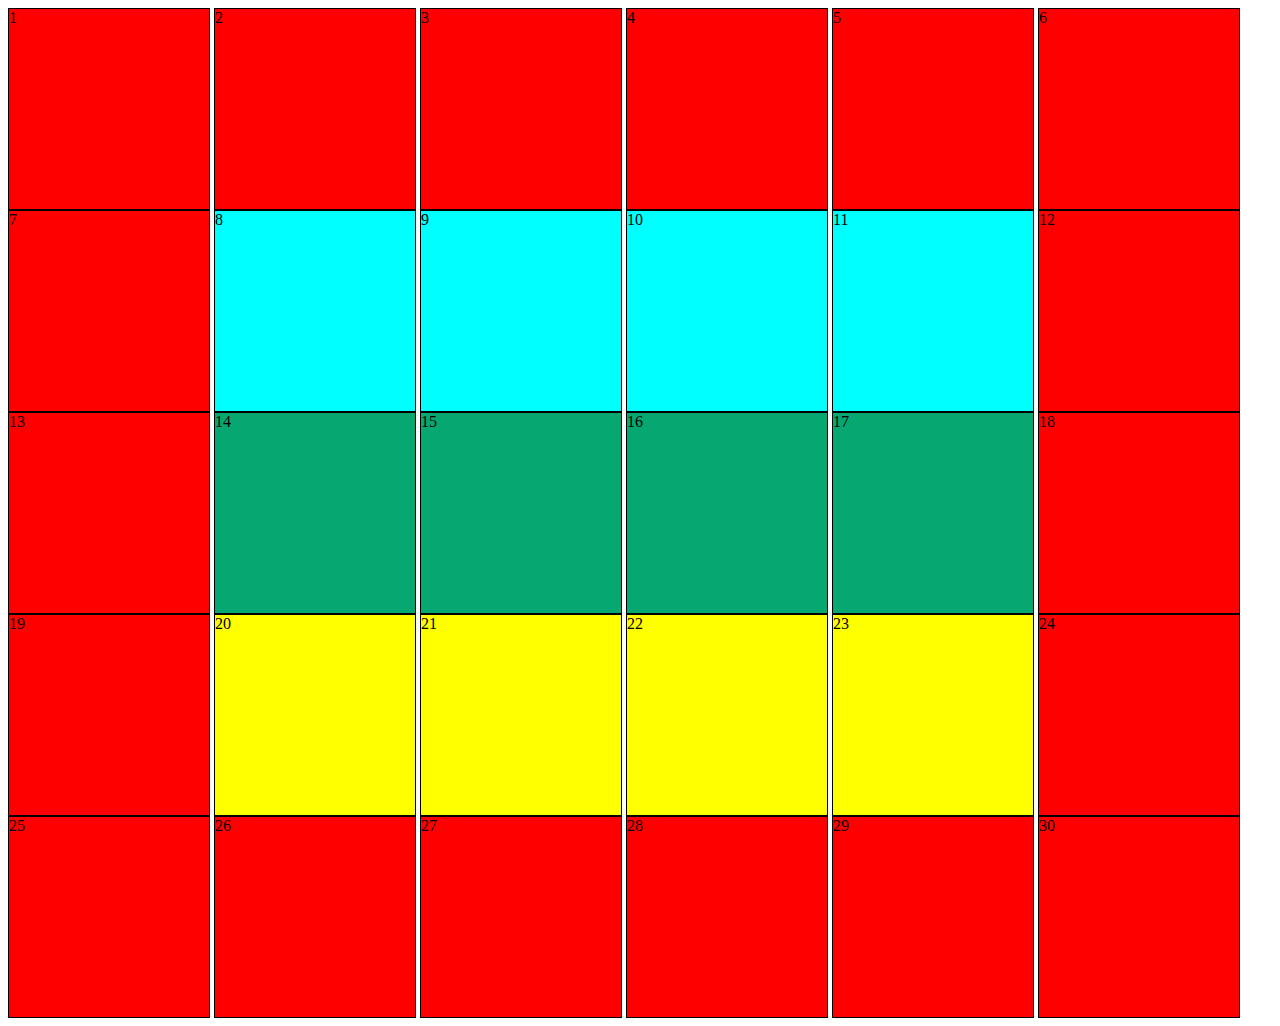
==== index.html @ d1fda8ed "finalizado" ====
<!DOCTYPE html>
<html lang="pt-br">
<head>
    <meta charset="UTF-8">
    <meta name="viewport" content="width=device-width, initial-scale=1.0">
    <title>Divs</title>
    <style>
        div {
          display: inline-block;
          border: 1px solid black;
          width: 200px;
          height: 200px;
        }
        
        .vermelhinho {
            background-color: red;
        }

        .azul {
            background-color: aqua;
        }

        .verde {
            background-color: rgb(7, 167, 114);
        }
        
        .amarelinho {
            background-color: yellow;
        }

        #canto:hover {
            background-color: rebeccapurple;
        }
    </style>
</head>
<body>
    <div class="vermelhinho" id="canto">1</div>
    <div class="vermelhinho">2</div>
    <div class="vermelhinho">3</div>
    <div class="vermelhinho">4</div>
    <div class="vermelhinho">5</div>
    <div class="vermelhinho" id="canto">6</div>
    <div class="vermelhinho">7</div>
    <div class="azul">8</div>
    <div class="azul">9</div>
    <div class="azul">10</div>
    <div class="azul">11</div>
    <div class="vermelhinho">12</div>
    <div class="vermelhinho">13</div>
    <div class="verde">14</div>
    <div class="verde">15</div>
    <div class="verde">16</div>
    <div class="verde">17</div>
    <div class="vermelhinho">18</div>
    <div class="vermelhinho">19</div>
    <div class="amarelinho">20</div>
    <div class="amarelinho">21</div>
    <div class="amarelinho">22</div>
    <div class="amarelinho">23</div>
    <div class="vermelhinho">24</div>
    <div class="vermelhinho" id="canto">25</div>
    <div class="vermelhinho">26</div>
    <div class="vermelhinho">27</div>
    <div class="vermelhinho">28</div>
    <div class="vermelhinho">29</div>
    <div class="vermelhinho" id="canto">30</div>
</body>
</html>
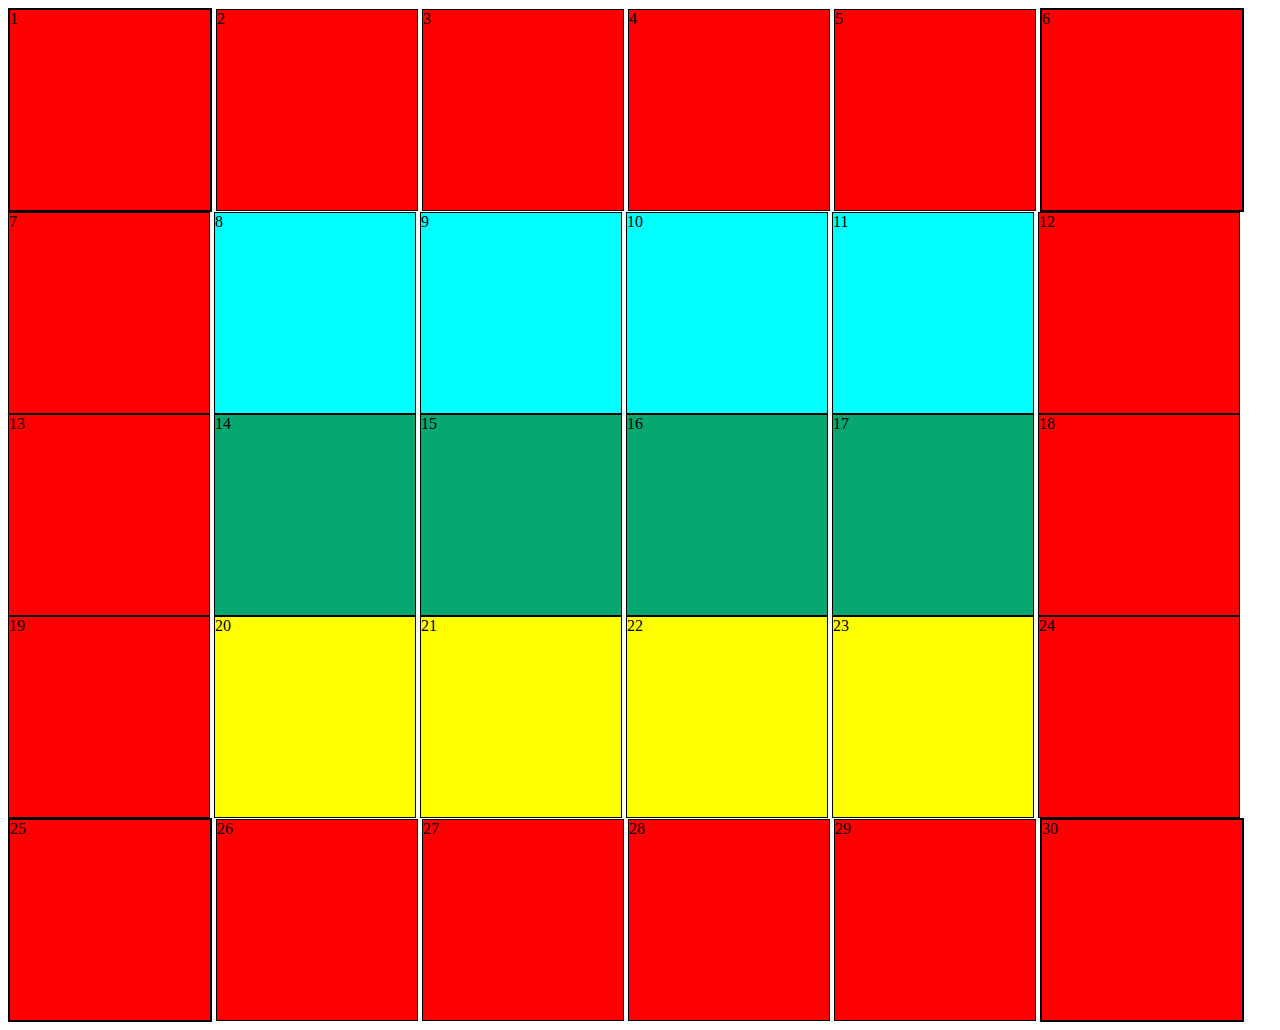
==== commit 30eb5a5c: "bordas" ====
--- a/index.html
+++ b/index.html
@@ -27,10 +27,16 @@
         .amarelinho {
             background-color: yellow;
         }
+        
+        #canto {
+            border: 2px solid black;
+        }
 
         #canto:hover {
             background-color: rebeccapurple;
+           
         }
+
     </style>
 </head>
 <body>
